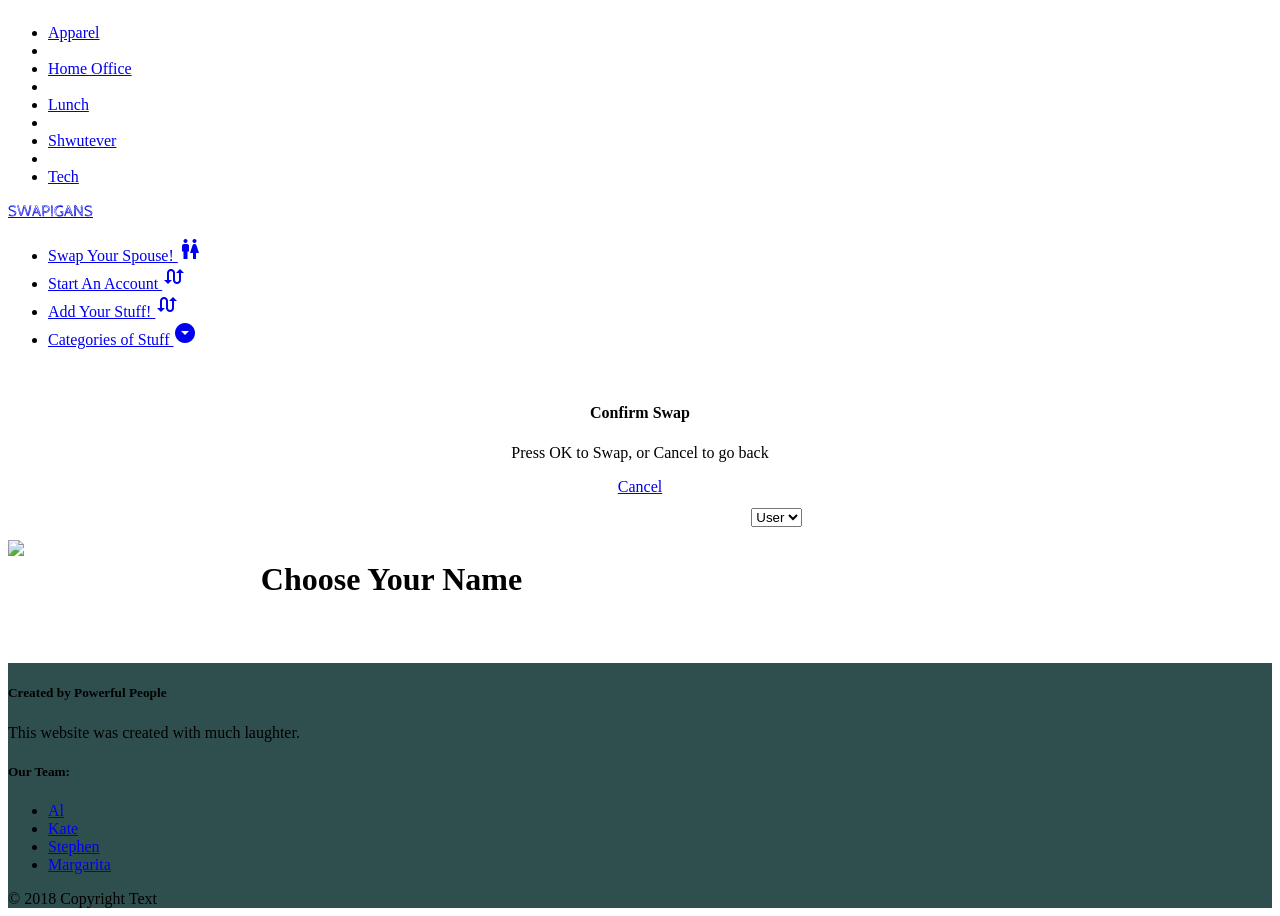
==== public/index.html @ 0fcb339e "adding files from swapigans" ====
<!DOCTYPE html>
<html lang="en">

<head>
  <meta charset="UTF-8">
  <meta name="viewport" content="width=device-width, initial-scale=1.0">
  <meta http-equiv="X-UA-Compatible" content="ie=edge">

  <!-- Compiled and minified CSS -->
  <link rel="stylesheet" href="https://cdnjs.cloudflare.com/ajax/libs/materialize/1.0.0-beta/css/materialize.min.css">
  <link rel="stylesheet" href="css/style.css">
  <!-- Compiled and minified JavaScript -->
  <script src="https://code.jquery.com/jquery-3.3.1.js" integrity="sha256-2Kok7MbOyxpgUVvAk/HJ2jigOSYS2auK4Pfzbm7uH60=" crossorigin="anonymous"></script>
  <script src="https://cdnjs.cloudflare.com/ajax/libs/materialize/1.0.0-rc.2/js/materialize.min.js"></script>
  <link href="https://fonts.googleapis.com/css?family=Cabin+Sketch" rel="stylesheet">
  <link href="https://fonts.googleapis.com/icon?family=Material+Icons" rel="stylesheet">

  <title>SWAPIGANS</title>
</head>

<body>
  <header>
    <ul id="dropdown1" class="dropdown-content">
      <li>
        <a href="apparel.html">Apparel</a>
      </li>
      <li class="divider"></li>
      <li>
        <a href="homeoffice.html">Home Office</a>
      </li>
      <li class="divider"></li>
      <li>
        <a href="lunch.html">Lunch</a>
      </li>
      <li class="divider"></li>
      <li>
        <a href="shwutever.html">Shwutever</a>
      </li>
      <li class="divider"></li>
      <li>
        <a href="tech.html">Tech</a>
      </li>
    </ul>
    <nav>
      <div class="nav-wrapper light-green">
        <a href="index.html" class="brand-logo center-align">SWAPIGANS</a>
        <ul class="right hide-on-med-and-down">
          <li>
            <a href="spouse.html">Swap Your Spouse!
              <i class="material-icons right">wc</i>
            </a>
          </li>
          <li>
            <a href="NewUser.html">Start An Account
              <i class="material-icons right">swap_calls</i>
            </a>
          </li>
          <li>
            <a href="post.html">Add Your Stuff!
              <i class="material-icons right">swap_calls</i>
            </a>
          </li>
          <li>
            <a class="dropdown-trigger" href="#!" data-target="dropdown1">Categories of Stuff
              <i class="material-icons right">arrow_drop_down_circle</i>
            </a>
          </li>
        </ul>
      </div>
    </nav>

  </header>
<main>
  <br>
  
  <div class="content">
    <div class="container ">
      <div class="card-items">
      </div>
    </div>


    <!-- Modal Structure -->
    <div id="modal1" class="modal bottom-sheet">
      <div class="modal-content">
        <div id="modalheader">
          <h4>Confirm Swap</h4>
          <p>Press OK to Swap, or Cancel to go back</p>
          <a href="#!" class="modal-close waves-effect waves-green btn-flat" id="confirm-button">OK</a>

          <a href="#!" class="modal-close waves-effect waves-green btn-flat" id="cancel-button">Cancel</a>

          <div id="modaldrop" class="col s6 offset-s5">
            <div class="row card" id="modalform">
              <div class="content" id="modalinputform">
                <div class="row"></div>
                <form class="col s12" id="customerform">
                  <div class="row" id="modalinput">
                    <div class="input-field col s10"></div>
                    <div class="input-field col s10">
                      <select class="browser-default" id="user">
                        <option value="value" disabled selected>User</option>
                      </select>
                    </div>
                  </div>
                </form>
              </div>
              </div>

            </div>
          </div>


        </div>
        <div class="card-smallSelection">

        </div>

        <div id="swapmodalicon">
          <img src="https://cdn4.iconfinder.com/data/icons/neutro-interface/32/switch-512.png">
        </div>



        <div class="card-smallSelection2">
          <h1> Choose Your Name</h1>
        </div>

      </div>
      <div class="modal-footer">



      </div>


    </div>

  </div>

</main>
  <footer class="page-footer">
    <div class="container">
      <div class="row ">
        <div class="col l6 s12">
          <h5 class="right-align">Created by Powerful People</h5>
          <p class="grey-text text-lighten-4 right-align">This website was created with much laughter.</p>
        </div>
        <div class="col l4 offset-l2 s12">
          <h5 class="left-align ">Our Team:</h5>
          <ul>
            <li>
              <a class="grey-text text-lighten-3" href="https://github.com/AlBassett ">Al</a>
            </li>
            <li>
              <a class="grey-text text-lighten-3" href="https://github.com/prettykatemachine ">Kate</a>
            </li>
            <li>
              <a class="grey-text text-lighten-3" href="https://github.com/Sfaunillan ">Stephen</a>
            </li>
            <li>
              <a class="grey-text text-lighten-3" href="https://github.com/Mbarbotiko ">Margarita</a>
            </li>
          </ul>
        </div>
      </div>
    </div>
    <div class="footer-copyright">
      <div class="container">
        © 2018 Copyright Text

      </div>
    </div>
  </footer>





</body>



<script>
  $(document).ready(function () {
    $(".dropdown-trigger ").dropdown();
  });
  $(document).ready(function () {
    $('.modal').modal({
      dismissible: false
    });
  });
</script>

<script src="./js/view-all.js" type="text/javascript"></script>

</html>
---- public/css/style.css ----
.brand-logo {
  font-family: "Cabin Sketch", cursive;
}

.show-all img {
  width: 10%;
}

.show-all {
  font-size: 16pt;
}

body {
  display: flex;
  min-height: 100vh;
  flex-direction: column;
}

main {
  flex: 1 0 auto;
}


.card .card-image .card-title {
  color: #fff;
  background-color: #2f4f4f;
  opacity: 30%;
  position: absolute;
  bottom: 0;
  left: 0;
  max-width: 100%;
  padding: 3%;
}

.card .card-image {
  position: relative;
  max-height: 200px;
  object-fit: cover;
}

.page-footer {
  background-color: #2f4f4f;
  bottom: 0px;
}

.card{
  width:15%;
  float:left;
  margin: 1%;
  min-height: 400px;
  min-width: 125px;
  
}
.card img{
  min-height: 150px;
  width:auto;
  
}

#modalform.card{
  min-height: auto;
  width:700px;
  margin-left:-250px;
  /* background-color:rgb(56, 164, 56); */
  padding-left:100px;
  padding-top:0px;
}


#modalheader{
  text-align:center;
}

.card-smallSelection{
  width:20%;
  float:left;
  
}

.card-smallSelection2{
width:60%;
  float:left;
}
#inner-card.card{
  width:50%;
  float:left;
  margin: 1%;
  margin-left:15%;
  min-height: 300px;
}

#inner-card2.card{
  width:15%;
  float:left;
  margin: 1%;
  min-height: 200px;
}

#swapmodalicon{
  width: 20%;
  float:left;
}

#swapmodalicon img{
  width:20%;
}

#modaldrop{
  margin-left:45%;
  width:100%;
  float: left;
}
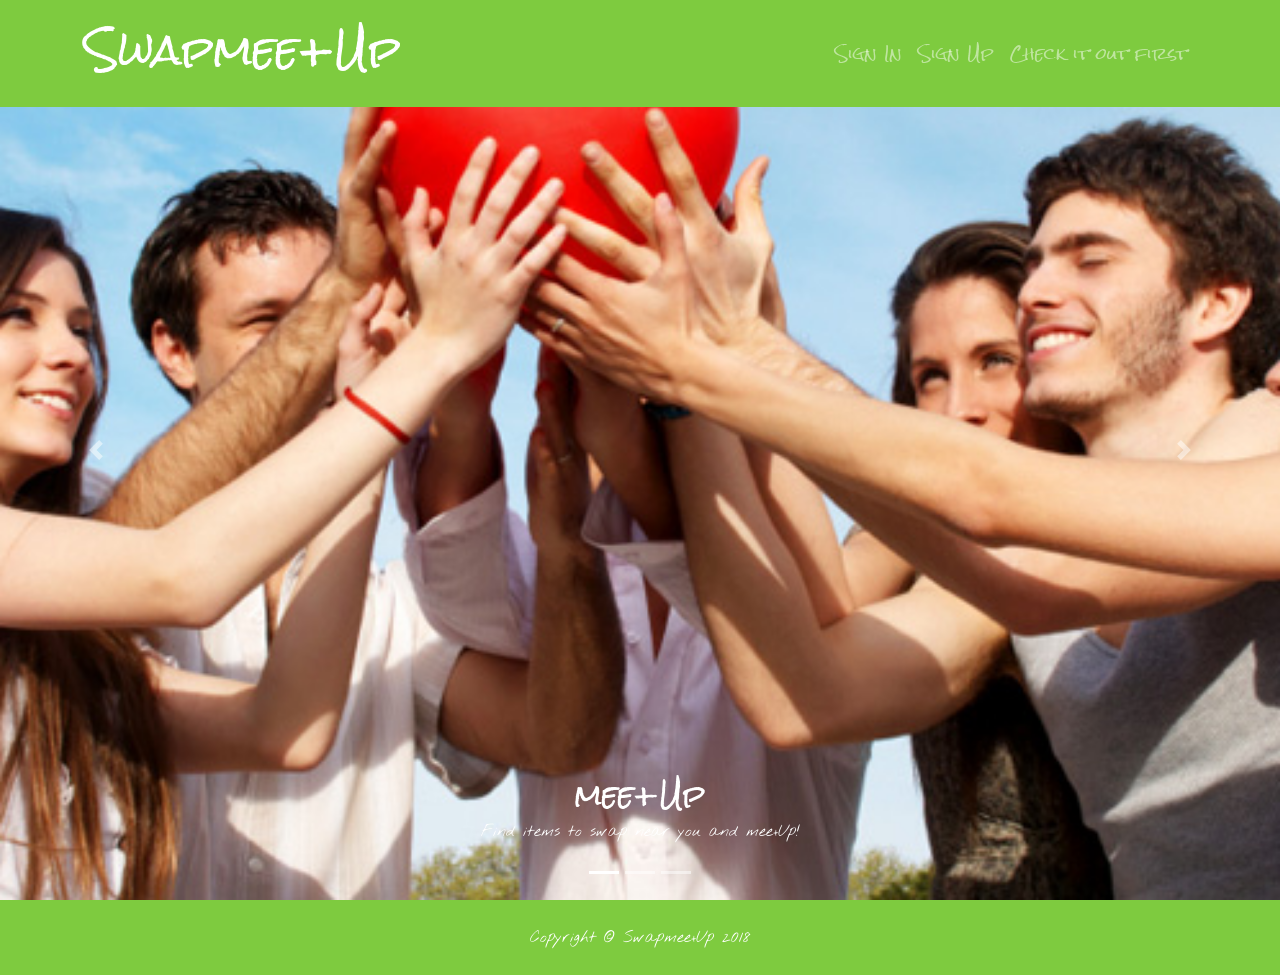
==== commit 3d3c86d8: "added a landing page, css for it and made it the index" ====
--- a/public/index.html
+++ b/public/index.html
@@ -2,196 +2,131 @@
 <html lang="en">
 
 <head>
-  <meta charset="UTF-8">
-  <meta name="viewport" content="width=device-width, initial-scale=1.0">
-  <meta http-equiv="X-UA-Compatible" content="ie=edge">
 
-  <!-- Compiled and minified CSS -->
-  <link rel="stylesheet" href="https://cdnjs.cloudflare.com/ajax/libs/materialize/1.0.0-beta/css/materialize.min.css">
-  <link rel="stylesheet" href="css/style.css">
-  <!-- Compiled and minified JavaScript -->
-  <script src="https://code.jquery.com/jquery-3.3.1.js" integrity="sha256-2Kok7MbOyxpgUVvAk/HJ2jigOSYS2auK4Pfzbm7uH60=" crossorigin="anonymous"></script>
-  <script src="https://cdnjs.cloudflare.com/ajax/libs/materialize/1.0.0-rc.2/js/materialize.min.js"></script>
-  <link href="https://fonts.googleapis.com/css?family=Cabin+Sketch" rel="stylesheet">
-  <link href="https://fonts.googleapis.com/icon?family=Material+Icons" rel="stylesheet">
+  <meta charset="utf-8">
+  <meta name="viewport" content="width=device-width, initial-scale=1, shrink-to-fit=no">
+  <meta name="description" content="">
+  <meta name="author" content="">
 
-  <title>SWAPIGANS</title>
+  <title>Swapmee+Up</title>
+
+  <!-- Bootstrap core CSS -->
+  <link href="vendor/bootstrap/css/bootstrap.min.css" rel="stylesheet">
+
+  <!-- Custom styles for this template -->
+  <link href="css/full-slider.css" rel="stylesheet">
+  <link href="css/full-slider-overwrite.css" rel="stylesheet">
+
+  <link href="https://fonts.googleapis.com/css?family=Calligraffitti|Gochi+Hand|Kaushan+Script|Nothing+You+Could+Do|Rock+Salt|Yeon+Sung" rel="stylesheet">
+
 </head>
 
 <body>
-  <header>
-    <ul id="dropdown1" class="dropdown-content">
-      <li>
-        <a href="apparel.html">Apparel</a>
-      </li>
-      <li class="divider"></li>
-      <li>
-        <a href="homeoffice.html">Home Office</a>
-      </li>
-      <li class="divider"></li>
-      <li>
-        <a href="lunch.html">Lunch</a>
-      </li>
-      <li class="divider"></li>
-      <li>
-        <a href="shwutever.html">Shwutever</a>
-      </li>
-      <li class="divider"></li>
-      <li>
-        <a href="tech.html">Tech</a>
-      </li>
-    </ul>
-    <nav>
-      <div class="nav-wrapper light-green">
-        <a href="index.html" class="brand-logo center-align">SWAPIGANS</a>
-        <ul class="right hide-on-med-and-down">
-          <li>
-            <a href="spouse.html">Swap Your Spouse!
-              <i class="material-icons right">wc</i>
-            </a>
-          </li>
-          <li>
-            <a href="NewUser.html">Start An Account
-              <i class="material-icons right">swap_calls</i>
-            </a>
-          </li>
-          <li>
-            <a href="post.html">Add Your Stuff!
-              <i class="material-icons right">swap_calls</i>
-            </a>
-          </li>
-          <li>
-            <a class="dropdown-trigger" href="#!" data-target="dropdown1">Categories of Stuff
-              <i class="material-icons right">arrow_drop_down_circle</i>
-            </a>
-          </li>
-        </ul>
+
+  <!-- Navigation -->
+  <nav class="navbar navbar-expand-lg navbar-dark bg-dark fixed-top" id="main-nav">
+    <div class="container">
+      <div id="headername">
+        <h1><a href="index.html">Swapmee+Up</h1></a>
       </div>
-    </nav>
-
-  </header>
-<main>
-  <br>
-  
-  <div class="content">
-    <div class="container ">
-      <div class="card-items">
-      </div>
-    </div>
-
-
-    <!-- Modal Structure -->
-    <div id="modal1" class="modal bottom-sheet">
-      <div class="modal-content">
-        <div id="modalheader">
-          <h4>Confirm Swap</h4>
-          <p>Press OK to Swap, or Cancel to go back</p>
-          <a href="#!" class="modal-close waves-effect waves-green btn-flat" id="confirm-button">OK</a>
-
-          <a href="#!" class="modal-close waves-effect waves-green btn-flat" id="cancel-button">Cancel</a>
-
-          <div id="modaldrop" class="col s6 offset-s5">
-            <div class="row card" id="modalform">
-              <div class="content" id="modalinputform">
-                <div class="row"></div>
-                <form class="col s12" id="customerform">
-                  <div class="row" id="modalinput">
-                    <div class="input-field col s10"></div>
-                    <div class="input-field col s10">
-                      <select class="browser-default" id="user">
-                        <option value="value" disabled selected>User</option>
-                      </select>
-                    </div>
-                  </div>
-                </form>
-              </div>
-              </div>
-
-            </div>
-          </div>
-
-
-        </div>
-        <div class="card-smallSelection">
-
-        </div>
-
-        <div id="swapmodalicon">
-          <img src="https://cdn4.iconfinder.com/data/icons/neutro-interface/32/switch-512.png">
-        </div>
-
-
-
-        <div class="card-smallSelection2">
-          <h1> Choose Your Name</h1>
-        </div>
-
-      </div>
-      <div class="modal-footer">
-
-
-
-      </div>
-
-
-    </div>
-
-  </div>
-
-</main>
-  <footer class="page-footer">
-    <div class="container">
-      <div class="row ">
-        <div class="col l6 s12">
-          <h5 class="right-align">Created by Powerful People</h5>
-          <p class="grey-text text-lighten-4 right-align">This website was created with much laughter.</p>
-        </div>
-        <div class="col l4 offset-l2 s12">
-          <h5 class="left-align ">Our Team:</h5>
-          <ul>
-            <li>
-              <a class="grey-text text-lighten-3" href="https://github.com/AlBassett ">Al</a>
-            </li>
-            <li>
-              <a class="grey-text text-lighten-3" href="https://github.com/prettykatemachine ">Kate</a>
-            </li>
-            <li>
-              <a class="grey-text text-lighten-3" href="https://github.com/Sfaunillan ">Stephen</a>
-            </li>
-            <li>
-              <a class="grey-text text-lighten-3" href="https://github.com/Mbarbotiko ">Margarita</a>
-            </li>
-          </ul>
-        </div>
-      </div>
-    </div>
-    <div class="footer-copyright">
-      <div class="container">
-        © 2018 Copyright Text
-
-      </div>
-    </div>
-  </footer>
 
 
 
 
+      <button class="navbar-toggler" type="button" data-toggle="collapse" data-target="#navbarResponsive" aria-controls="navbarResponsive"
+        aria-expanded="false" aria-label="Toggle navigation">
+        <span class="navbar-toggler-icon"></span>
+      </button>
+      <div class="collapse navbar-collapse" id="navbarResponsive">
+        <ul class="navbar-nav ml-auto">
+          <li class="nav-item">
+            <a class="nav-link" href="post.html">Sign In
+              <span class="sr-only">(current)</span>
+            </a>
+          </li>
+          <li class="nav-item">
+            <a class="nav-link" href="NewUser.html">Sign Up</a>
+          </li>
+          <li class="nav-item">
+            <a class="nav-link" href="view.html">Check it out first</a>
+          </li>
+        </ul>
+      </div>
+    </div>
+  </nav>
+
+
+  <header>
+    <div id="carouselExampleIndicators" class="carousel slide" data-ride="carousel">
+      <ol class="carousel-indicators">
+        <li data-target="#carouselExampleIndicators" data-slide-to="0" class="active"></li>
+        <li data-target="#carouselExampleIndicators" data-slide-to="1"></li>
+        <li data-target="#carouselExampleIndicators" data-slide-to="2"></li>
+      </ol>
+      <div class="carousel-inner" role="listbox">
+        <!-- Slide One - Set the background image for this slide in the line below -->
+        <div class="carousel-item active" style="background-image: url('images/friends.jpg')">
+          <div class="carousel-caption d-none d-md-block">
+            <h3>mee+Up</h3>
+            <p>Find items to swap near you and mee+Up!</p>
+          </div>
+        </div>
+        <!-- Slide Two - Set the background image for this slide in the line below -->
+        <div class="carousel-item" style="background-image: url('images/swap.jpg')">
+          <div class="carousel-caption d-none d-md-block">
+            <h3>Dont have a use for it anymore? Swap i+!</h3>
+            <p>Check out a variety of items posted by locals</p>
+          </div>
+        </div>
+        <!-- Slide Three - Set the background image for this slide in the line below -->
+        <div class="carousel-item" style="background-image: url('images/ps.jpg')">
+          <div class="carousel-caption d-none d-md-block">
+            <h3>Games</h3>
+            <p>Games and Systems</p>
+          </div>
+        </div>
+
+        <!-- Slide Four - Set the background image for this slide in the line below -->
+        <div class="carousel-item" style="background-image: url('images/tv.jpg')">
+          <div class="carousel-caption d-none d-md-block">
+            <h3>Entertainment</h3>
+            <p>Dont trash it, swap i+!</p>
+          </div>
+        </div>
+
+        <!-- Slide One - Set the background image for this slide in the line below -->
+        <div class="carousel-item" style="background-image: url('images/furniture.jpg')">
+          <div class="carousel-caption d-none d-md-block">
+            <h3>Furniture</h3>
+            <p>Swap up your style!</p>
+          </div>
+        </div>
+
+      </div>
+
+      <a class="carousel-control-prev" href="#carouselExampleIndicators" role="button" data-slide="prev">
+        <span class="carousel-control-prev-icon" aria-hidden="true"></span>
+        <span class="sr-only">Previous</span>
+      </a>
+      <a class="carousel-control-next" href="#carouselExampleIndicators" role="button" data-slide="next">
+        <span class="carousel-control-next-icon" aria-hidden="true"></span>
+        <span class="sr-only">Next</span>
+      </a>
+    </div>
+  </header>
+
+  <!-- Footer -->
+  <footer class="footer" id="main-footer">
+    <div class="container">
+      <p class="m-0 text-center text-white">Copyright &copy; Swapmee+Up 2018</p>
+    </div>
+    <!-- /.container -->
+  </footer>
+
+  <!-- Bootstrap core JavaScript -->
+  <script src="vendor/jquery/jquery.min.js"></script>
+  <script src="vendor/bootstrap/js/bootstrap.bundle.min.js"></script>
 
 </body>
 
-
-
-<script>
-  $(document).ready(function () {
-    $(".dropdown-trigger ").dropdown();
-  });
-  $(document).ready(function () {
-    $('.modal').modal({
-      dismissible: false
-    });
-  });
-</script>
-
-<script src="./js/view-all.js" type="text/javascript"></script>
-
 </html>
--- a/public/css/full-slider.css
+++ b/public/css/full-slider.css
@@ -0,0 +1,15 @@
+/*!
+ * Start Bootstrap - Full Slider (https://startbootstrap.com/template-overviews/full-slider)
+ * Copyright 2013-2017 Start Bootstrap
+ * Licensed under MIT (https://github.com/BlackrockDigital/startbootstrap-full-slider/blob/master/LICENSE)
+ */
+
+.carousel-item {
+  height: 100vh;
+  min-height: 300px;
+  background: no-repeat center center scroll;
+  -webkit-background-size: cover;
+  -moz-background-size: cover;
+  -o-background-size: cover;
+  background-size: cover;
+}
--- a/public/css/full-slider-overwrite.css
+++ b/public/css/full-slider-overwrite.css
@@ -0,0 +1,65 @@
+/* font-family: 'Kaushan Script', cursive;
+font-family: 'Nothing You Could Do', cursive;
+font-family: 'Rock Salt', cursive;this is LOGO
+font-family: 'Gochi Hand', cursive;
+font-family: 'Calligraffitti', cursive;
+font-family: 'Yeon Sung', cursive; */
+
+
+#headername{
+    font-family: 'Rock Salt', cursive;
+    color:white;
+
+}
+
+h3{
+    font-family: 'Rock Salt', cursive;
+    color:white;
+}
+
+p{
+    font-family: 'Nothing You Could Do', cursive;
+}
+
+.nav-link{
+    font-family: 'Rock Salt', cursive;
+    color:white;
+}
+
+/* li::before{
+ 
+}
+HIDE THESE
+li::after{
+    color:pink;
+} */
+
+#main-footer{
+    background:rgb(126, 203, 63)!important;
+    padding-top:2%;
+    padding-bottom:2%;
+}
+
+#main-nav{
+    background:rgb(126, 203, 63)!important;
+    padding-top:2%;
+    padding-bottom:2%;
+}
+a{
+    color:inherit;
+    text-decoration: none;
+}
+a:hover{
+    color:inherit;
+    text-decoration: none;
+}
+
+a:active{
+    color:inherit;
+    text-decoration: none;
+
+}
+
+a:visited{
+    text-decoration: none;
+}
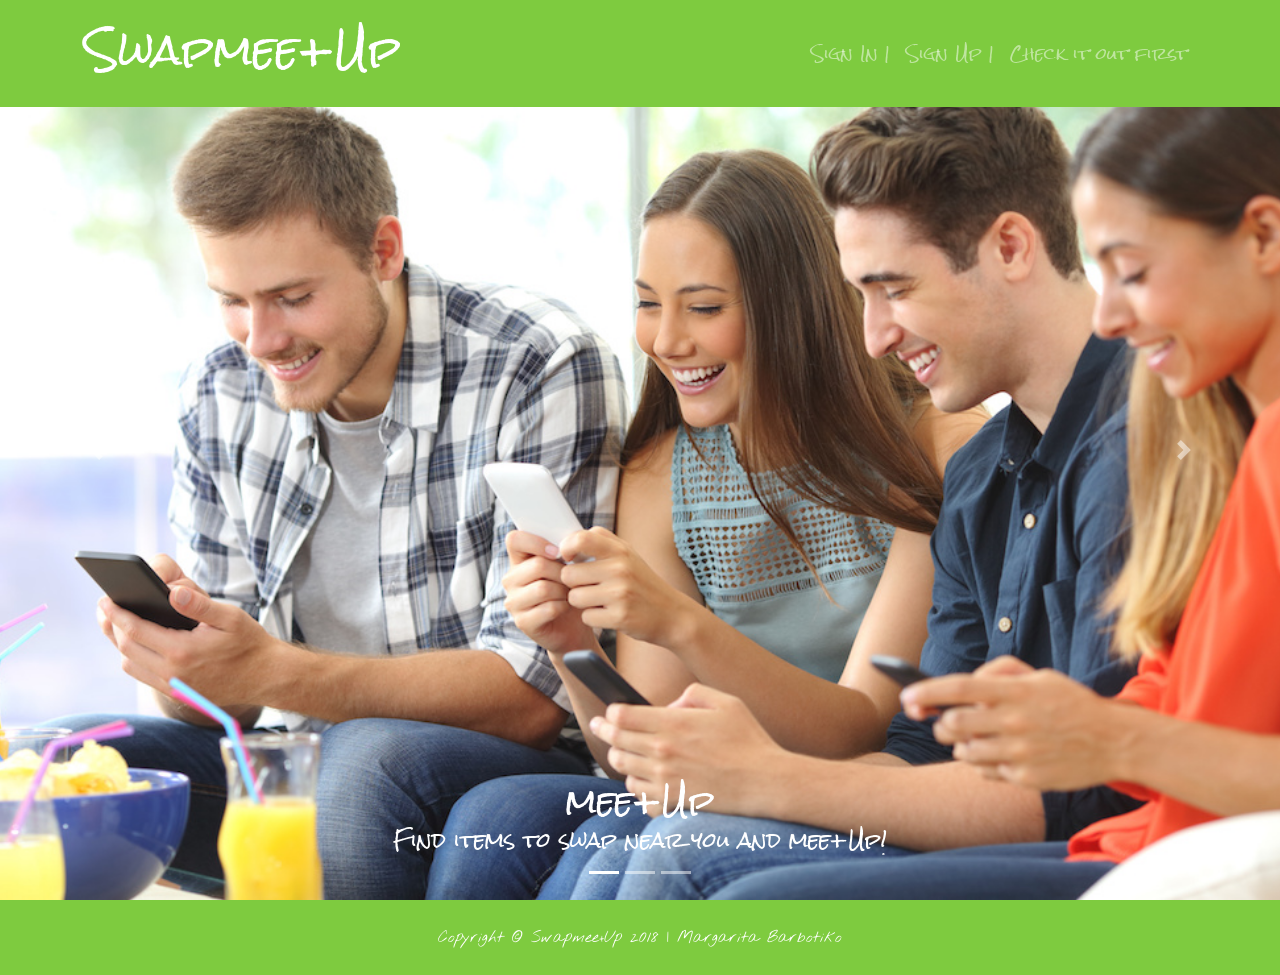
==== commit 8f5f63a3: "fixing css, adding new images for landing page" ====
--- a/public/index.html
+++ b/public/index.html
@@ -40,12 +40,12 @@
       <div class="collapse navbar-collapse" id="navbarResponsive">
         <ul class="navbar-nav ml-auto">
           <li class="nav-item">
-            <a class="nav-link" href="post.html">Sign In
+            <a class="nav-link" href="post.html">Sign In |
               <span class="sr-only">(current)</span>
             </a>
           </li>
           <li class="nav-item">
-            <a class="nav-link" href="NewUser.html">Sign Up</a>
+            <a class="nav-link" href="NewUser.html">Sign Up |</a>
           </li>
           <li class="nav-item">
             <a class="nav-link" href="view.html">Check it out first</a>
@@ -65,24 +65,24 @@
       </ol>
       <div class="carousel-inner" role="listbox">
         <!-- Slide One - Set the background image for this slide in the line below -->
-        <div class="carousel-item active" style="background-image: url('images/friends.jpg')">
+        <div class="carousel-item active" style="background-image: url('images/cell.jpg')">
           <div class="carousel-caption d-none d-md-block">
-            <h3>mee+Up</h3>
-            <p>Find items to swap near you and mee+Up!</p>
+            <h2>mee+Up</h2>
+            <h5>Find items to swap near you and mee+Up!</h5>
           </div>
         </div>
         <!-- Slide Two - Set the background image for this slide in the line below -->
-        <div class="carousel-item" style="background-image: url('images/swap.jpg')">
+        <div class="carousel-item" style="background-image: url('images/shake.jpg')">
           <div class="carousel-caption d-none d-md-block">
             <h3>Dont have a use for it anymore? Swap i+!</h3>
-            <p>Check out a variety of items posted by locals</p>
+            <h5>Check out a variety of items posted by locals</h5>
           </div>
         </div>
         <!-- Slide Three - Set the background image for this slide in the line below -->
         <div class="carousel-item" style="background-image: url('images/ps.jpg')">
           <div class="carousel-caption d-none d-md-block">
             <h3>Games</h3>
-            <p>Games and Systems</p>
+            <h5>Games and Systems</h5>
           </div>
         </div>
 
@@ -90,7 +90,7 @@
         <div class="carousel-item" style="background-image: url('images/tv.jpg')">
           <div class="carousel-caption d-none d-md-block">
             <h3>Entertainment</h3>
-            <p>Dont trash it, swap i+!</p>
+            <h5>Dont trash it, swap i+!</h5>
           </div>
         </div>
 
@@ -98,7 +98,7 @@
         <div class="carousel-item" style="background-image: url('images/furniture.jpg')">
           <div class="carousel-caption d-none d-md-block">
             <h3>Furniture</h3>
-            <p>Swap up your style!</p>
+            <h5>Swap up your style!</h5>
           </div>
         </div>
 
@@ -118,7 +118,7 @@
   <!-- Footer -->
   <footer class="footer" id="main-footer">
     <div class="container">
-      <p class="m-0 text-center text-white">Copyright &copy; Swapmee+Up 2018</p>
+      <p class="m-0 text-center text-white">Copyright &copy; Swapmee+Up 2018 | Margarita Barbotiko</h5>
     </div>
     <!-- /.container -->
   </footer>
--- a/public/css/full-slider-overwrite.css
+++ b/public/css/full-slider-overwrite.css
@@ -12,7 +12,7 @@
 
 }
 
-h3{
+h2,h3,h4,h5{
     font-family: 'Rock Salt', cursive;
     color:white;
 }
@@ -62,4 +62,4 @@
 
 a:visited{
     text-decoration: none;
-}+}
